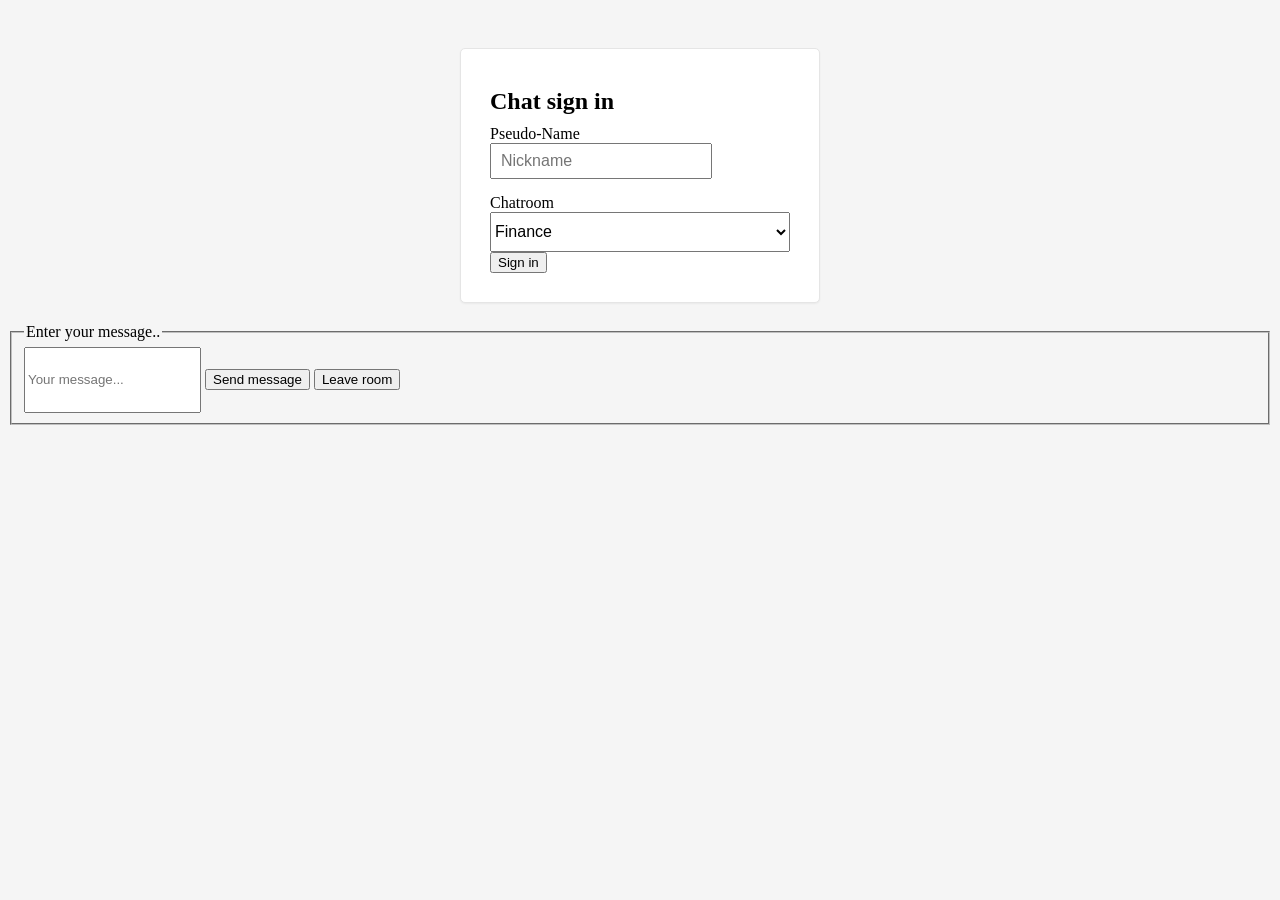
==== HelloChat/src/main/webapp/index.html @ 72be1802 "Add files via upload" ====
<!DOCTYPE html>
<html lang="en">
<head>
<meta charset="utf-8">
<title>HelloChat to My Home | (O_o)</title>
<meta name="viewport" content="width=device-width, initial-scale=1.0">
<meta name="description" content="">
<meta name="author" content="Chafiq">

<script src="resource/js/jquery-1.10.2.min.js"></script>

<!-- Le styles -->
<link href="./resource/css/bootstrap.css" rel="stylesheet">
<style type="text/css">
body {
	padding-top: 40px;
	padding-bottom: 40px;
	background-color: #f5f5f5;
}

.form-signin {
	max-width: 300px;
	padding: 19px 29px 29px;
	margin: 0 auto 20px;
	background-color: #fff;
	border: 1px solid #e5e5e5;
	-webkit-border-radius: 5px;
	-moz-border-radius: 5px;
	border-radius: 5px;
	-webkit-box-shadow: 0 1px 2px rgba(0, 0, 0, .05);
	-moz-box-shadow: 0 1px 2px rgba(0, 0, 0, .05);
	box-shadow: 0 1px 2px rgba(0, 0, 0, .05);
}

.form-signin .form-signin-heading,.form-signin .checkbox {
	margin-bottom: 10px;
}

.form-signin input[type="text"],.form-signin input[type="password"] {
	font-size: 16px;
	height: auto;
	margin-bottom: 15px;
	padding: 7px 9px;
}

#chatroom {
	font-size: 16px;
	height: 40px;
	line-height: 40px;
	width: 300px;
}

.received {
	width: 160px;
	font-size: 10px;
}
</style>
<link href="./resource/css/bootstrap-responsive.css" rel="stylesheet">

<!-- HTML5 shim, for IE6-8 support of HTML5 elements -->
<!--[if lt IE 9]>
      <script src="./resource/js/html5shiv.js"></script>
    <![endif]-->

<!-- Fav and touch icons -->
<link rel="apple-touch-icon-precomposed" sizes="144x144"
	href="./resource/ico/apple-touch-icon-144-precomposed.png">
<link rel="apple-touch-icon-precomposed" sizes="114x114"
	href="./resource/ico/apple-touch-icon-114-precomposed.png">
<link rel="apple-touch-icon-precomposed" sizes="72x72"
	href="./resource/ico/apple-touch-icon-72-precomposed.png">
<link rel="apple-touch-icon-precomposed"
	href="./resource/ico/apple-touch-icon-57-precomposed.png">
<link rel="shortcut icon" href="./resource/ico/favicon.png">
<script>
	var wsocket;
	var serviceLocation = "ws://0.0.0.0:8080/HelloChat/form/";
	var $nickName;
	var $message;
	var $chatWindow;
	var room = '';

	function onMessageReceived(evt) {
		var msg = JSON.parse(evt.data); // native API
		var $messageLine = $('<tr><td class="received">' + msg.received
				+ '</td><td class="user label label-info">' + msg.sender
				+ '</td><td class="message badge">' + msg.message
				+ '</td></tr>');
		$chatWindow.append($messageLine);
	}
	function sendMessage() {
		var msg = '{"message":"' + $message.val() + '", "sender":"'
				+ $nickName.val() + '", "received":""}';
		wsocket.send(msg);
		$message.val('').focus();
	}

	function connectToChatserver() {
		room = $('#chatroom option:selected').val();
		wsocket = new WebSocket(serviceLocation + room);
		wsocket.onmessage = onMessageReceived;
	}

	function leaveRoom() {
		wsocket.close();
		$chatWindow.empty();
		$('.chat-wrapper').hide();
		$('.chat-signin').show();
		$nickName.focus();
	}

	$(document).ready(function() {
		$nickName = $('#nickname');
		$message = $('#message');
		$chatWindow = $('#response');
		$('.chat-wrapper').hide();
		$nickName.focus();
		
		$('#enterRoom').click(function(evt) {
			evt.preventDefault();
			connectToChatserver();
			$('.chat-wrapper h2').text('Chat # '+$nickName.val() + "@" + room);
			$('.chat-signin').hide();
			$('.chat-wrapper').show();
			$message.focus();
		});
		$('#do-chat').submit(function(evt) {
			evt.preventDefault();
			sendMessage()
		});
		
		$('#leave-room').click(function(){
			leaveRoom();
		});
	});
</script>
</head>

 
<body>
	<div class="container chat-signin">
		<form class="form-signin">
			<h2 class="form-signin-heading">Chat sign in</h2>
			<label for="nickname">Pseudo-Name</label> <input type="text"
				class="input-block-level" placeholder="Nickname" id="nickname">
			<div class="btn-group">
				<label for="chatroom">Chatroom</label> <select size="1"
					id="chatroom">
					<option>Finance</option>
					<option>Economie</option>
					<option>Industrie</option>
					<option>Informatique</option>
                                        <option>Portefeuille</option>
                                        <option>Big Data</option>
				</select>
			</div>
			<button class="btn btn-large btn-primary" type="submit"
				id="enterRoom">Sign in</button>
		</form>
	</div>
	<!-- /container -->
 
	<div class="container chat-wrapper">
		<form id="do-chat">
			<h2 class="alert alert-success"></h2>
			<table id="response" class="table table-bordered"></table>
			<fieldset>
				<legend>Enter your message..</legend>
				<div class="controls">
					<input type="text" class="input-block-level" placeholder="Your message..." id="message" style="height:60px"/>
					<input type="submit" class="btn btn-large btn-block btn-primary"
						value="Send message" />
					<button class="btn btn-large btn-block" type="button" id="leave-room">Leave
						room</button>
				</div>
			</fieldset>
		</form>
	</div>
</body>
</html>
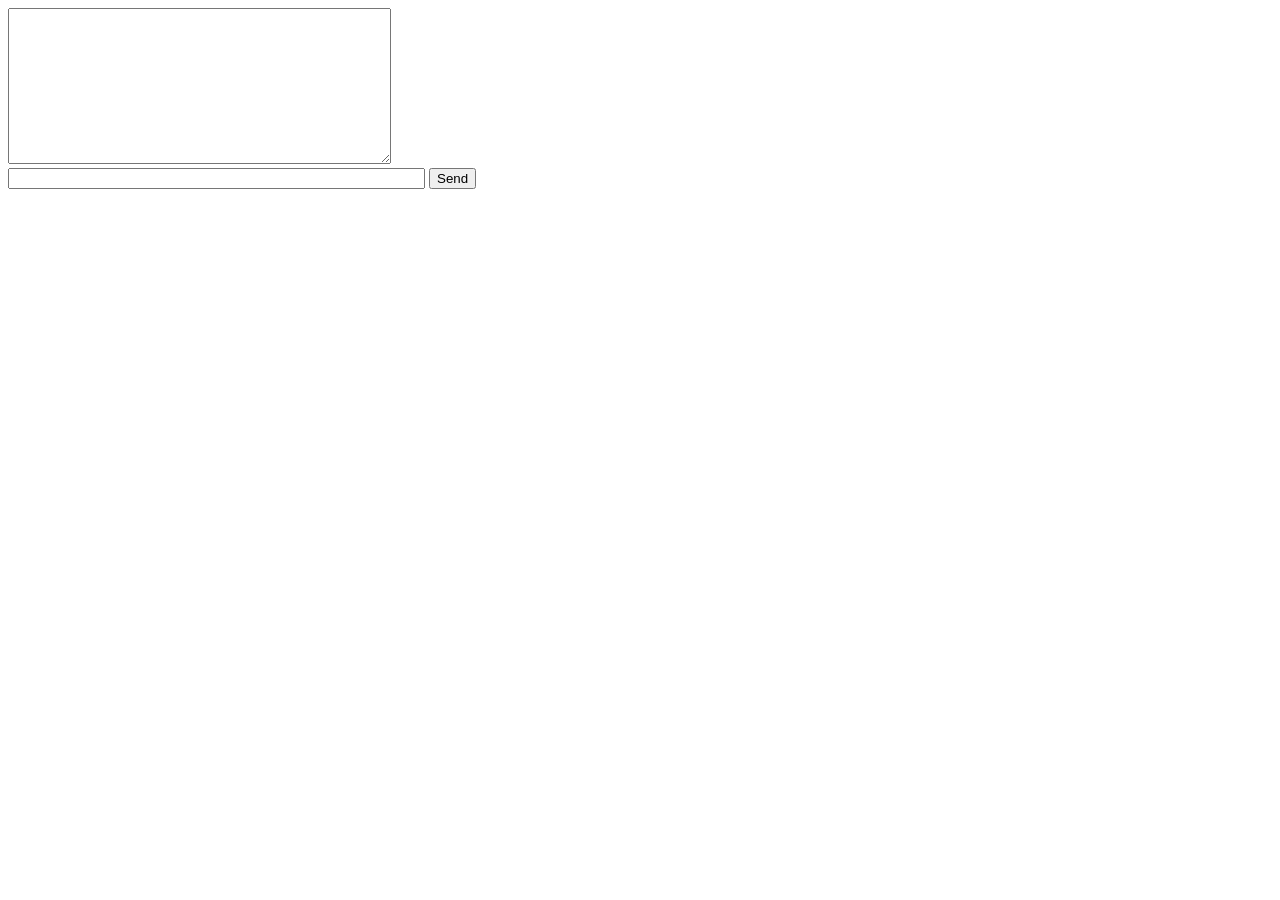
==== commit 453e9ddf: "Add files via upload" ====
--- a/HelloChat/src/main/webapp/index.html
+++ b/HelloChat/src/main/webapp/index.html
@@ -1,180 +1,14 @@
 <!DOCTYPE html>
-<html lang="en">
+<html>
 <head>
-<meta charset="utf-8">
+<meta charset="UTF-8">
 <title>HelloChat to My Home | (O_o)</title>
 <meta name="viewport" content="width=device-width, initial-scale=1.0">
-<meta name="description" content="">
-<meta name="author" content="Chafiq">
-
-<script src="resource/js/jquery-1.10.2.min.js"></script>
-
-<!-- Le styles -->
-<link href="./resource/css/bootstrap.css" rel="stylesheet">
-<style type="text/css">
-body {
-	padding-top: 40px;
-	padding-bottom: 40px;
-	background-color: #f5f5f5;
-}
-
-.form-signin {
-	max-width: 300px;
-	padding: 19px 29px 29px;
-	margin: 0 auto 20px;
-	background-color: #fff;
-	border: 1px solid #e5e5e5;
-	-webkit-border-radius: 5px;
-	-moz-border-radius: 5px;
-	border-radius: 5px;
-	-webkit-box-shadow: 0 1px 2px rgba(0, 0, 0, .05);
-	-moz-box-shadow: 0 1px 2px rgba(0, 0, 0, .05);
-	box-shadow: 0 1px 2px rgba(0, 0, 0, .05);
-}
-
-.form-signin .form-signin-heading,.form-signin .checkbox {
-	margin-bottom: 10px;
-}
-
-.form-signin input[type="text"],.form-signin input[type="password"] {
-	font-size: 16px;
-	height: auto;
-	margin-bottom: 15px;
-	padding: 7px 9px;
-}
-
-#chatroom {
-	font-size: 16px;
-	height: 40px;
-	line-height: 40px;
-	width: 300px;
-}
-
-.received {
-	width: 160px;
-	font-size: 10px;
-}
-</style>
-<link href="./resource/css/bootstrap-responsive.css" rel="stylesheet">
-
-<!-- HTML5 shim, for IE6-8 support of HTML5 elements -->
-<!--[if lt IE 9]>
-      <script src="./resource/js/html5shiv.js"></script>
-    <![endif]-->
-
-<!-- Fav and touch icons -->
-<link rel="apple-touch-icon-precomposed" sizes="144x144"
-	href="./resource/ico/apple-touch-icon-144-precomposed.png">
-<link rel="apple-touch-icon-precomposed" sizes="114x114"
-	href="./resource/ico/apple-touch-icon-114-precomposed.png">
-<link rel="apple-touch-icon-precomposed" sizes="72x72"
-	href="./resource/ico/apple-touch-icon-72-precomposed.png">
-<link rel="apple-touch-icon-precomposed"
-	href="./resource/ico/apple-touch-icon-57-precomposed.png">
-<link rel="shortcut icon" href="./resource/ico/favicon.png">
-<script>
-	var wsocket;
-	var serviceLocation = "ws://0.0.0.0:8080/HelloChat/form/";
-	var $nickName;
-	var $message;
-	var $chatWindow;
-	var room = '';
-
-	function onMessageReceived(evt) {
-		var msg = JSON.parse(evt.data); // native API
-		var $messageLine = $('<tr><td class="received">' + msg.received
-				+ '</td><td class="user label label-info">' + msg.sender
-				+ '</td><td class="message badge">' + msg.message
-				+ '</td></tr>');
-		$chatWindow.append($messageLine);
-	}
-	function sendMessage() {
-		var msg = '{"message":"' + $message.val() + '", "sender":"'
-				+ $nickName.val() + '", "received":""}';
-		wsocket.send(msg);
-		$message.val('').focus();
-	}
-
-	function connectToChatserver() {
-		room = $('#chatroom option:selected').val();
-		wsocket = new WebSocket(serviceLocation + room);
-		wsocket.onmessage = onMessageReceived;
-	}
-
-	function leaveRoom() {
-		wsocket.close();
-		$chatWindow.empty();
-		$('.chat-wrapper').hide();
-		$('.chat-signin').show();
-		$nickName.focus();
-	}
-
-	$(document).ready(function() {
-		$nickName = $('#nickname');
-		$message = $('#message');
-		$chatWindow = $('#response');
-		$('.chat-wrapper').hide();
-		$nickName.focus();
-		
-		$('#enterRoom').click(function(evt) {
-			evt.preventDefault();
-			connectToChatserver();
-			$('.chat-wrapper h2').text('Chat # '+$nickName.val() + "@" + room);
-			$('.chat-signin').hide();
-			$('.chat-wrapper').show();
-			$message.focus();
-		});
-		$('#do-chat').submit(function(evt) {
-			evt.preventDefault();
-			sendMessage()
-		});
-		
-		$('#leave-room').click(function(){
-			leaveRoom();
-		});
-	});
-</script>
 </head>
-
- 
 <body>
-	<div class="container chat-signin">
-		<form class="form-signin">
-			<h2 class="form-signin-heading">Chat sign in</h2>
-			<label for="nickname">Pseudo-Name</label> <input type="text"
-				class="input-block-level" placeholder="Nickname" id="nickname">
-			<div class="btn-group">
-				<label for="chatroom">Chatroom</label> <select size="1"
-					id="chatroom">
-					<option>Finance</option>
-					<option>Economie</option>
-					<option>Industrie</option>
-					<option>Informatique</option>
-                                        <option>Portefeuille</option>
-                                        <option>Big Data</option>
-				</select>
-			</div>
-			<button class="btn btn-large btn-primary" type="submit"
-				id="enterRoom">Sign in</button>
-		</form>
-	</div>
-	<!-- /container -->
- 
-	<div class="container chat-wrapper">
-		<form id="do-chat">
-			<h2 class="alert alert-success"></h2>
-			<table id="response" class="table table-bordered"></table>
-			<fieldset>
-				<legend>Enter your message..</legend>
-				<div class="controls">
-					<input type="text" class="input-block-level" placeholder="Your message..." id="message" style="height:60px"/>
-					<input type="submit" class="btn btn-large btn-block btn-primary"
-						value="Send message" />
-					<button class="btn btn-large btn-block" type="button" id="leave-room">Leave
-						room</button>
-				</div>
-			</fieldset>
-		</form>
-	</div>
+	<textarea id="messages" readonly="readonly" rows="10" cols="45"></textarea><br>
+	<input id="message" type="text" size="50" />
+	<input type="button" value="Send" onclick="send()" />
+	<script type="text/javascript" src="./js/script.js"></script>
 </body>
 </html>
